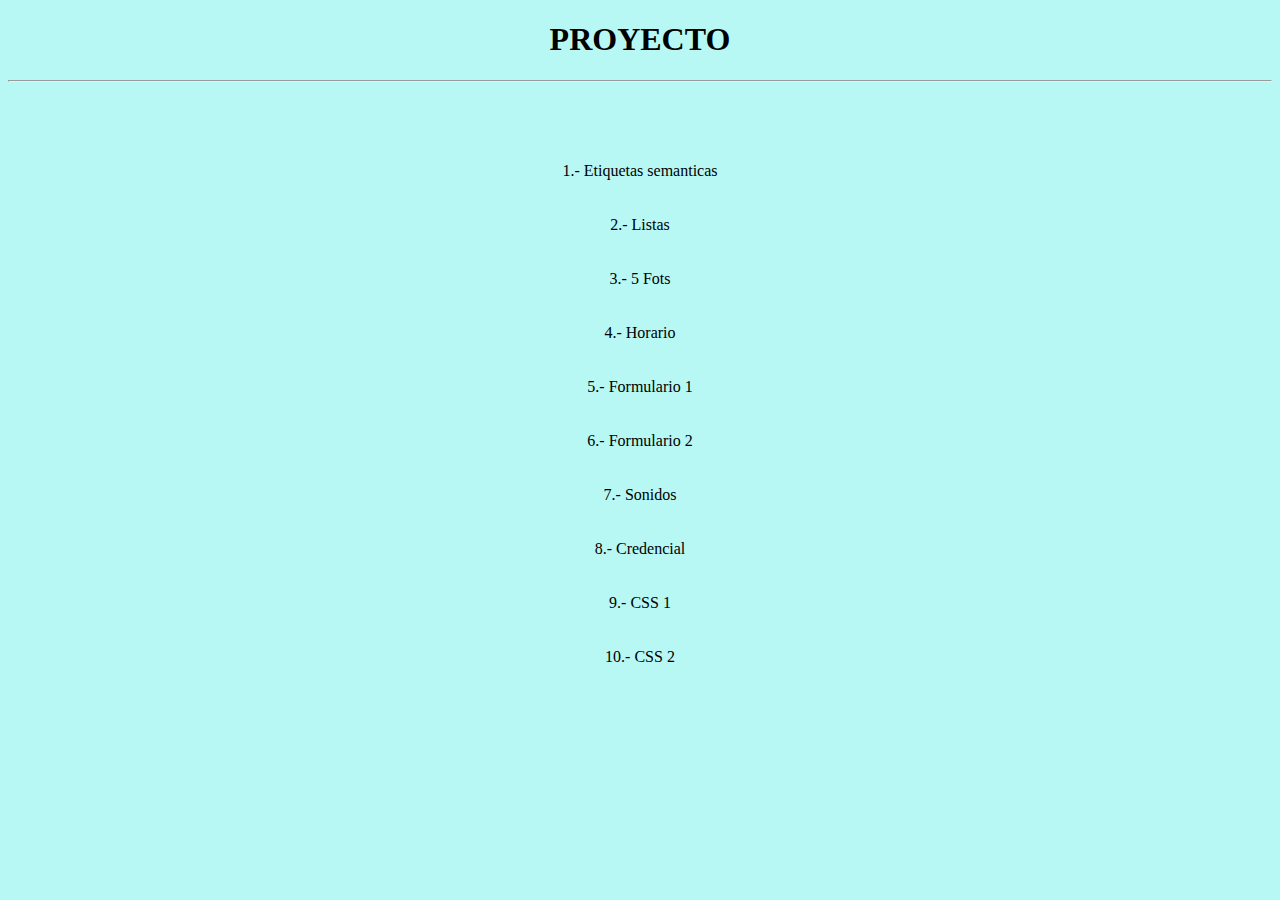
==== index.html @ 092cdbf2 "sexo" ====
<!DOCTYPE html>
<html lang="en">
<head>
    <meta charset="UTF-8">
    <meta http-equiv="X-UA-Compatible" content="IE=edge">
    <meta name="viewport" content="width=device-width, initial-scale=1.0">
    <title>Document</title>
    <style>
 body{
    background: #b7f8f5;
    cursor: url(https://image.jimcdn.com/app/cms/image/transf/none/path/s224fc11c65cbc592/image/ice6e6bdd1b07a338/version/1362614531/image.gif ),auto ;
 }
        a{
            color: black;
            text-decoration: none;
            cursor: url(https://image.jimcdn.com/app/cms/image/transf/none/path/s224fc11c65cbc592/image/ice6e6bdd1b07a338/version/1362614531/image.gif),auto;
        }
    </style>
</head>
<body>
    <center>
        <h1>PROYECTO</h1><hr><br><br><br><br>
    
    <a href="etiquetas semanticas.html">1.-  Etiquetas semanticas</a><br><br><br>
    <a href="listas.html">2.-  Listas</a><br><br><br>
    <a href="im+ígenes.html">3.-  5 Fots</a><br><br><br>
    <a href="horario.html">4.-  Horario</a><br><br><br>
    <a href="formulario sin imprimir.html">5.-  Formulario 1</a><br><br><br>
    <a href="Formulario.html">6.-  Formulario 2</a><br><br><br>
    <a href="sonido.html">7.-  Sonidos</a><br><br><br>
    <a href="credencia.html">8.-  Credencial</a><br><br><br>
    <a href="unocss.html">9.- CSS 1</a><br><br><br>
    <a href="doscss.html">10.- CSS 2</a><br><br><br>
</center>
</body>
</html>
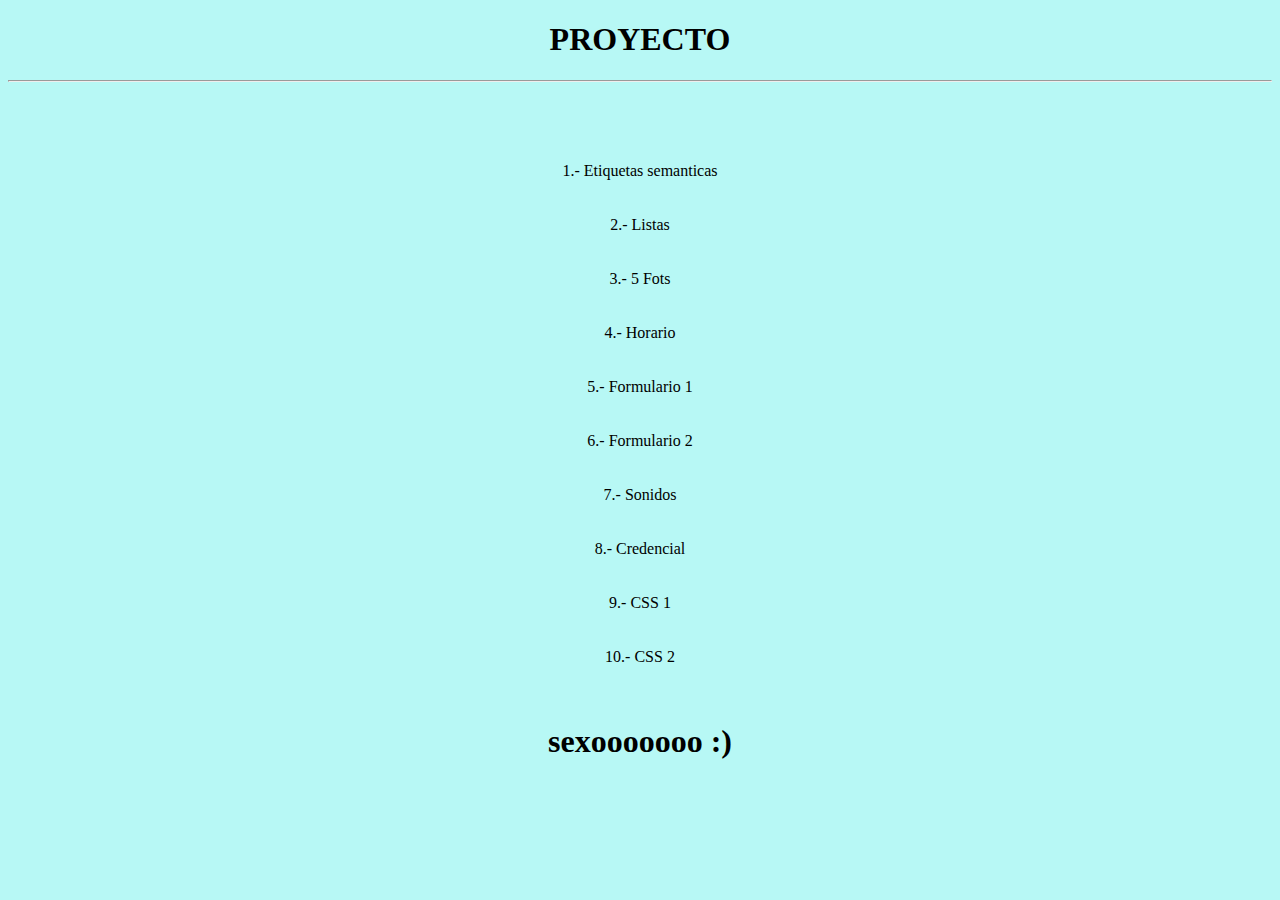
==== commit fe787d85: "55t54fgf" ====
--- a/index.html
+++ b/index.html
@@ -31,6 +31,7 @@
     <a href="credencia.html">8.-  Credencial</a><br><br><br>
     <a href="unocss.html">9.- CSS 1</a><br><br><br>
     <a href="doscss.html">10.- CSS 2</a><br><br><br>
+    <h1>sexooooooo :)</h1>
 </center>
 </body>
 </html>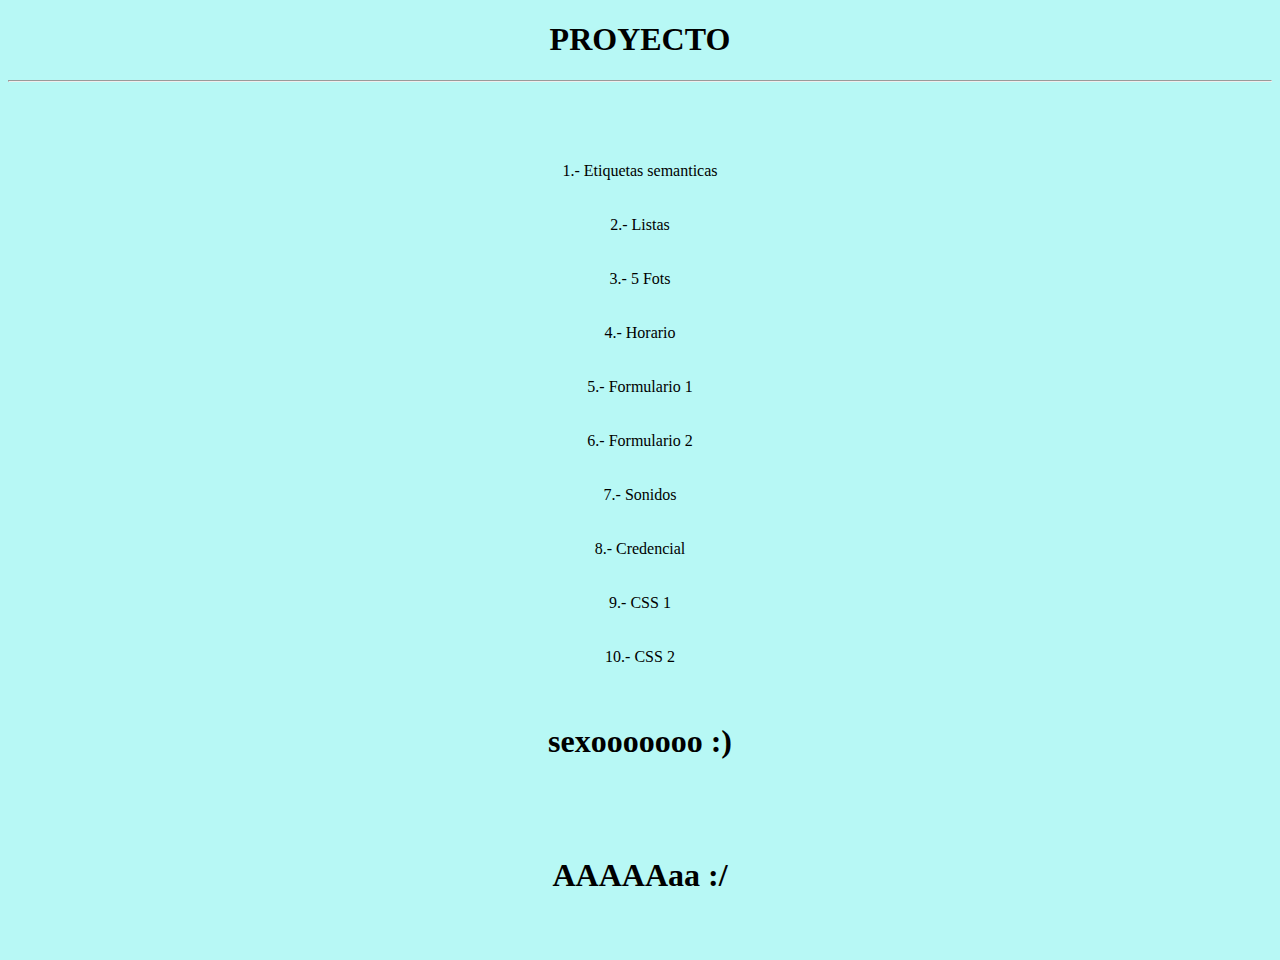
==== commit dd1316e2: "TRES" ====
--- a/index.html
+++ b/index.html
@@ -31,7 +31,8 @@
     <a href="credencia.html">8.-  Credencial</a><br><br><br>
     <a href="unocss.html">9.- CSS 1</a><br><br><br>
     <a href="doscss.html">10.- CSS 2</a><br><br><br>
-    <h1>sexooooooo :)</h1>
+    <h1>sexooooooo :)</h1><br><br><br>
+    <h1>AAAAAaa :/</h1><br><br>
 </center>
 </body>
 </html>